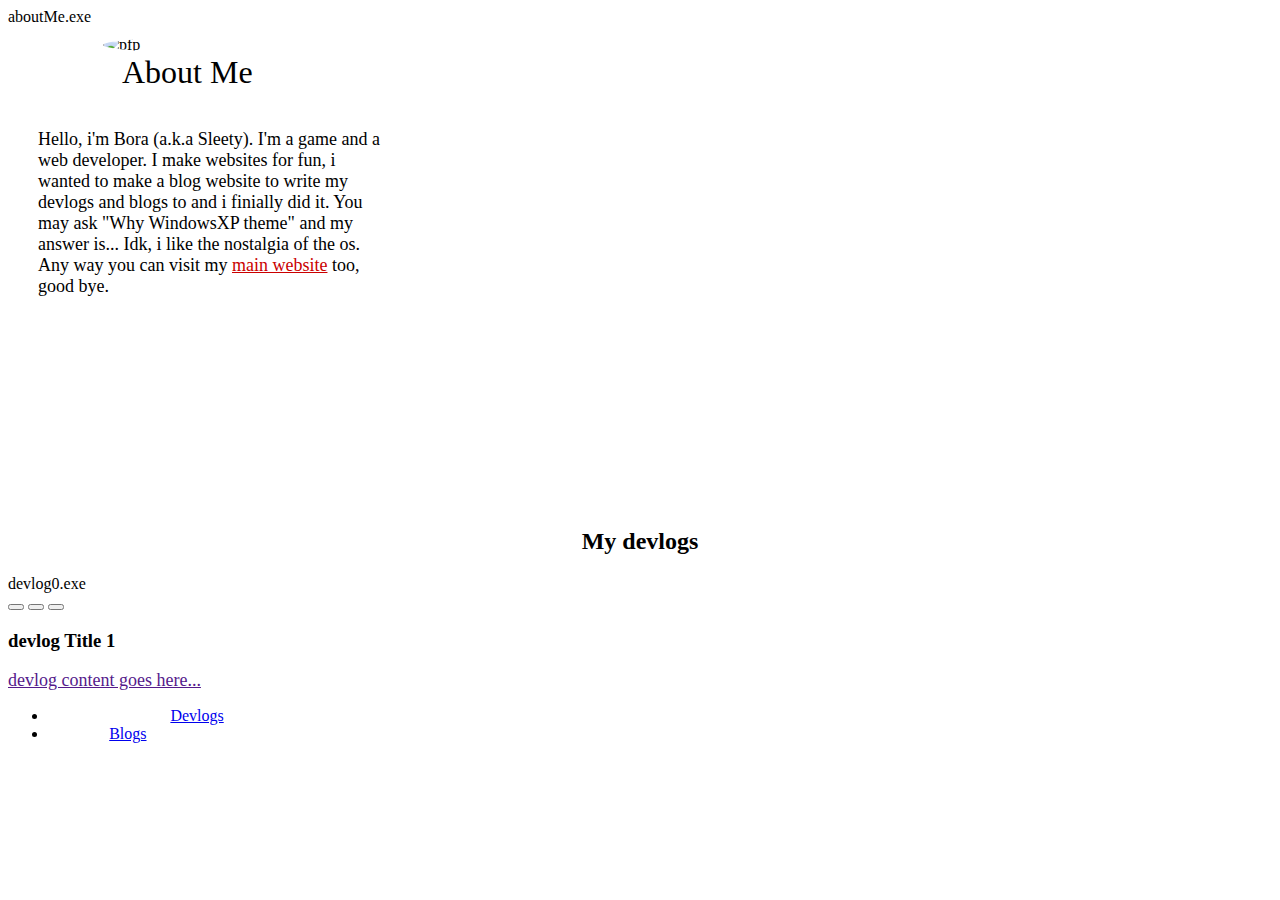
==== devlogs.html @ 3b61a54a "i think i did it to this too" ====
<!DOCTYPE html>
<html>
<head>
  <title>Sleety's devlogs</title>
  <link rel="stylesheet" href="https://unpkg.com/xp.css">
  <link rel="stylesheet" type="text/css" href="style.css">
</head>
<body>
  <div id="content">
    <aside id="sidebar" class="window" style="width: 400px; height: 500px;">
        <div class="title-bar">
            <div class="title-bar-text">aboutMe.exe</div>
        </div>
        <img src="/img/pfp.png" alt="pfp" style="border-radius: 50%; display: block; margin-left: 95px; margin-top: 10px; width: auto;">
        <a style="font-size:xx-large; margin-left: 28.5%; color: black;">About Me</a>
        <p style="font-size: large;padding:5%;margin-left: 10px; text-decoration: none;" class="abourmetext">Hello, i'm Bora (a.k.a Sleety). I'm a game and a web developer. I make websites for fun, i wanted to make a blog website to write my devlogs and blogs to and i finially did it. You may ask "Why WindowsXP theme" and my answer is... Idk, i like the nostalgia of the os. Any way you can visit my <a href="https://the-sleety.github.io/" style="color:rgb(202, 0, 0);">main website</a> too, good bye.</p>
    


    </aside>
    <main id="main">        
    <h2 style="text-align: center; ">My devlogs</h2>


        <!--devlogbox start-->
      <div class="window" style="width: auto;">
        <div class="title-bar">
          <div class="title-bar-text">devlog0.exe</div>
          <div class="title-bar-controls">
            <button aria-label="Minimize"></button>
            <button aria-label="Maximize"></button>
            <button aria-label="Close"></button>
          </div>
        </div>
        <div class="window-body">
          <div class="blog">
            <h3>devlog Title 1</h3>
                <p><a href="" style="font-size: large;">devlog content goes here...</a></p>        <!--Hello this is a comment i hope is not showing up just wanted to say that you can copy from devlog box start to end :D-->
            </div>
        </div>
      </div>
      <!--devlogBox end-->

    </main>
  </div>

  <div id="navbar">
    <ul>
      <li><a href="/devlogs.html" style="margin-left: 10%; font-size: medium;">Devlogs</a></li>
      <li><a href="/index.html" style="margin-left: 5%; font-size: medium;">Blogs</a></li>
    </ul>
  </div>

  <script src="script.js"></script>
</body>
</html>
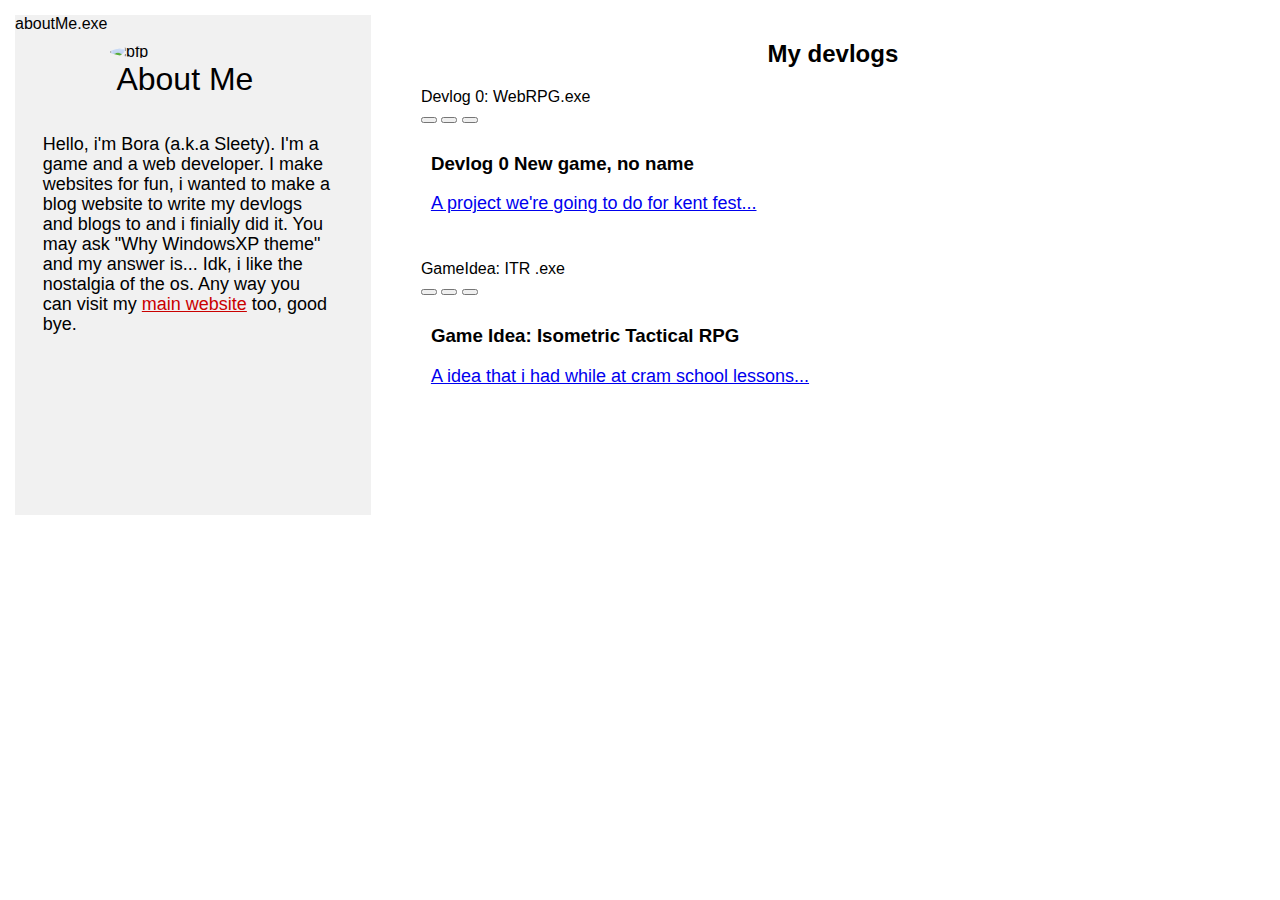
==== commit b03cc253: "new devlog" ====
--- a/devlogs.html
+++ b/devlogs.html
@@ -22,10 +22,29 @@
     <h2 style="text-align: center; ">My devlogs</h2>
 
 
+              <!--devlogbox start-->
+              <div class="window" style="width: auto;">
+                <div class="title-bar">
+                  <div class="title-bar-text">Devlog 0: WebRPG.exe</div>
+                  <div class="title-bar-controls">
+                    <button aria-label="Minimize"></button>
+                    <button aria-label="Maximize"></button>
+                    <button aria-label="Close"></button>
+                  </div>
+                </div>
+                <div class="window-body">
+                  <div class="blog">
+                    <h3>Devlog 0 New game, no name</h3>
+                        <p><a href="/Devlogs/WebRPG.html" style="font-size: large;">A project we're going to do for kent fest...</a></p>        <!--Hello this is a comment i hope is not showing up just wanted to say that you can copy from devlog box start to end :D-->
+                    </div>
+                </div>
+              </div>
+              <!--devlogBox end-->
+
         <!--devlogbox start-->
       <div class="window" style="width: auto;">
         <div class="title-bar">
-          <div class="title-bar-text">devlog0.exe</div>
+          <div class="title-bar-text">GameIdea: ITR .exe</div>
           <div class="title-bar-controls">
             <button aria-label="Minimize"></button>
             <button aria-label="Maximize"></button>
@@ -34,12 +53,14 @@
         </div>
         <div class="window-body">
           <div class="blog">
-            <h3>devlog Title 1</h3>
-                <p><a href="" style="font-size: large;">devlog content goes here...</a></p>        <!--Hello this is a comment i hope is not showing up just wanted to say that you can copy from devlog box start to end :D-->
+            <h3>Game Idea: Isometric Tactical RPG</h3>
+                <p><a href="/Devlogs/GameIdea.html" style="font-size: large;">A idea that i had while at cram school lessons...</a></p>        <!--Hello this is a comment i hope is not showing up just wanted to say that you can copy from devlog box start to end :D-->
             </div>
         </div>
       </div>
       <!--devlogBox end-->
+
+
 
     </main>
   </div>
--- a/style.css
+++ b/style.css
@@ -0,0 +1,67 @@
+body {
+    font-family: Arial, sans-serif;
+    margin: 0;
+    padding: 0;
+    background-image: url(/img/background.png);
+    background-size: auto;
+  }
+  
+  #content {
+    display: flex;
+  }
+  
+  #sidebar {
+    width: 25%;
+    background-color: #f1f1f1;
+    height: 300vh;
+  }
+
+
+  #main {
+    width: 75%;
+    padding: 20px;
+  }
+  
+  .window{
+    margin: 15px;
+  }
+
+  .blog {
+    margin-bottom: 20px;
+    padding: 10px;
+  }
+  
+  #navbar {
+    background-image: url(/img/winxp.jpeg);
+    color: #fff;
+    padding: 6.5px;
+    position: fixed;
+    bottom: 0;
+    width: 100%;
+
+  }
+  
+  #navbar ul {
+    list-style-type: none;
+    margin: 0;
+    padding: 0;
+  }
+  
+  #navbar ul li {
+    display: inline;
+    margin-right: 10px;
+  }
+  
+  #navbar ul li a {
+    color: #fff;
+    text-decoration: none;
+  }
+  
+  .abourmetext{
+    overflow: hidden;
+    box-sizing: content-box;
+    width: 290px;
+    line-height: 20px;
+    font-family: Helvetica, sans-serif;
+    max-lines: 3;
+  }
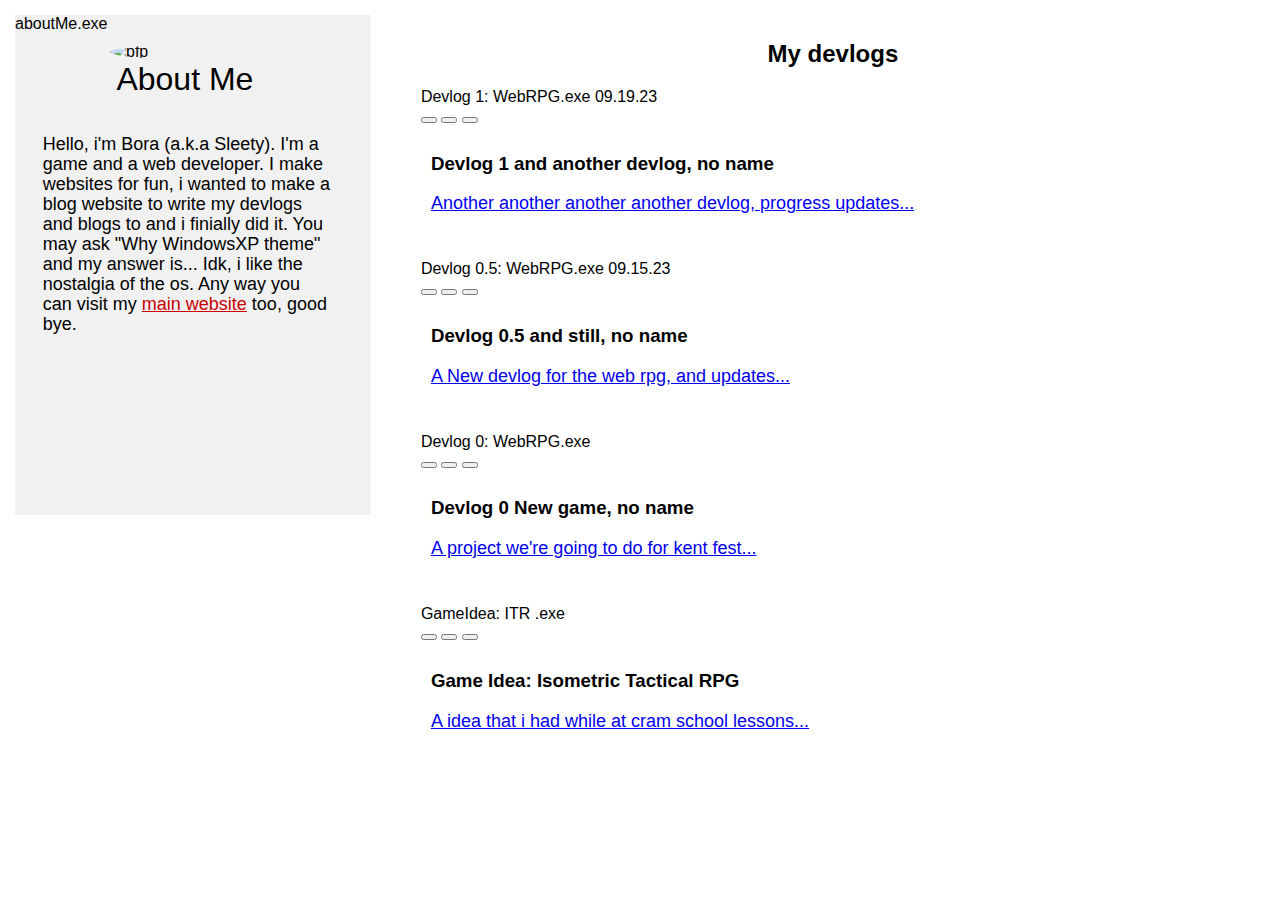
==== commit d46059e6: "added 2 new blogs to it." ====
--- a/devlogs.html
+++ b/devlogs.html
@@ -21,6 +21,43 @@
     <main id="main">        
     <h2 style="text-align: center; ">My devlogs</h2>
 
+              <!--devlogbox start-->
+              <div class="window" style="width: auto;">
+                <div class="title-bar">
+                  <div class="title-bar-text">Devlog 1: WebRPG.exe 09.19.23</div>
+                  <div class="title-bar-controls">
+                    <button aria-label="Minimize"></button>
+                    <button aria-label="Maximize"></button>
+                    <button aria-label="Close"></button>
+                  </div>
+                </div>
+                <div class="window-body">
+                  <div class="blog">
+                    <h3>Devlog 1 and another devlog, no name</h3>
+                        <p><a href="/Devlogs/WebRPG-1.html" style="font-size: large;">Another  another another another devlog, progress updates...</a></p>        <!--Hello this is a comment i hope is not showing up just wanted to say that you can copy from devlog box start to end :D-->
+                    </div>
+                </div>
+              </div>
+              <!--devlogBox end-->
+
+              <!--devlogbox start-->
+              <div class="window" style="width: auto;">
+                <div class="title-bar">
+                  <div class="title-bar-text">Devlog 0.5: WebRPG.exe 09.15.23</div>
+                  <div class="title-bar-controls">
+                    <button aria-label="Minimize"></button>
+                    <button aria-label="Maximize"></button>
+                    <button aria-label="Close"></button>
+                  </div>
+                </div>
+                <div class="window-body">
+                  <div class="blog">
+                    <h3>Devlog 0.5 and still, no name</h3>
+                        <p><a href="/Devlogs/WebRPG-0.5.html" style="font-size: large;">A New devlog for the web rpg, and updates...</a></p>        <!--Hello this is a comment i hope is not showing up just wanted to say that you can copy from devlog box start to end :D-->
+                    </div>
+                </div>
+              </div>
+              <!--devlogBox end-->
 
               <!--devlogbox start-->
               <div class="window" style="width: auto;">
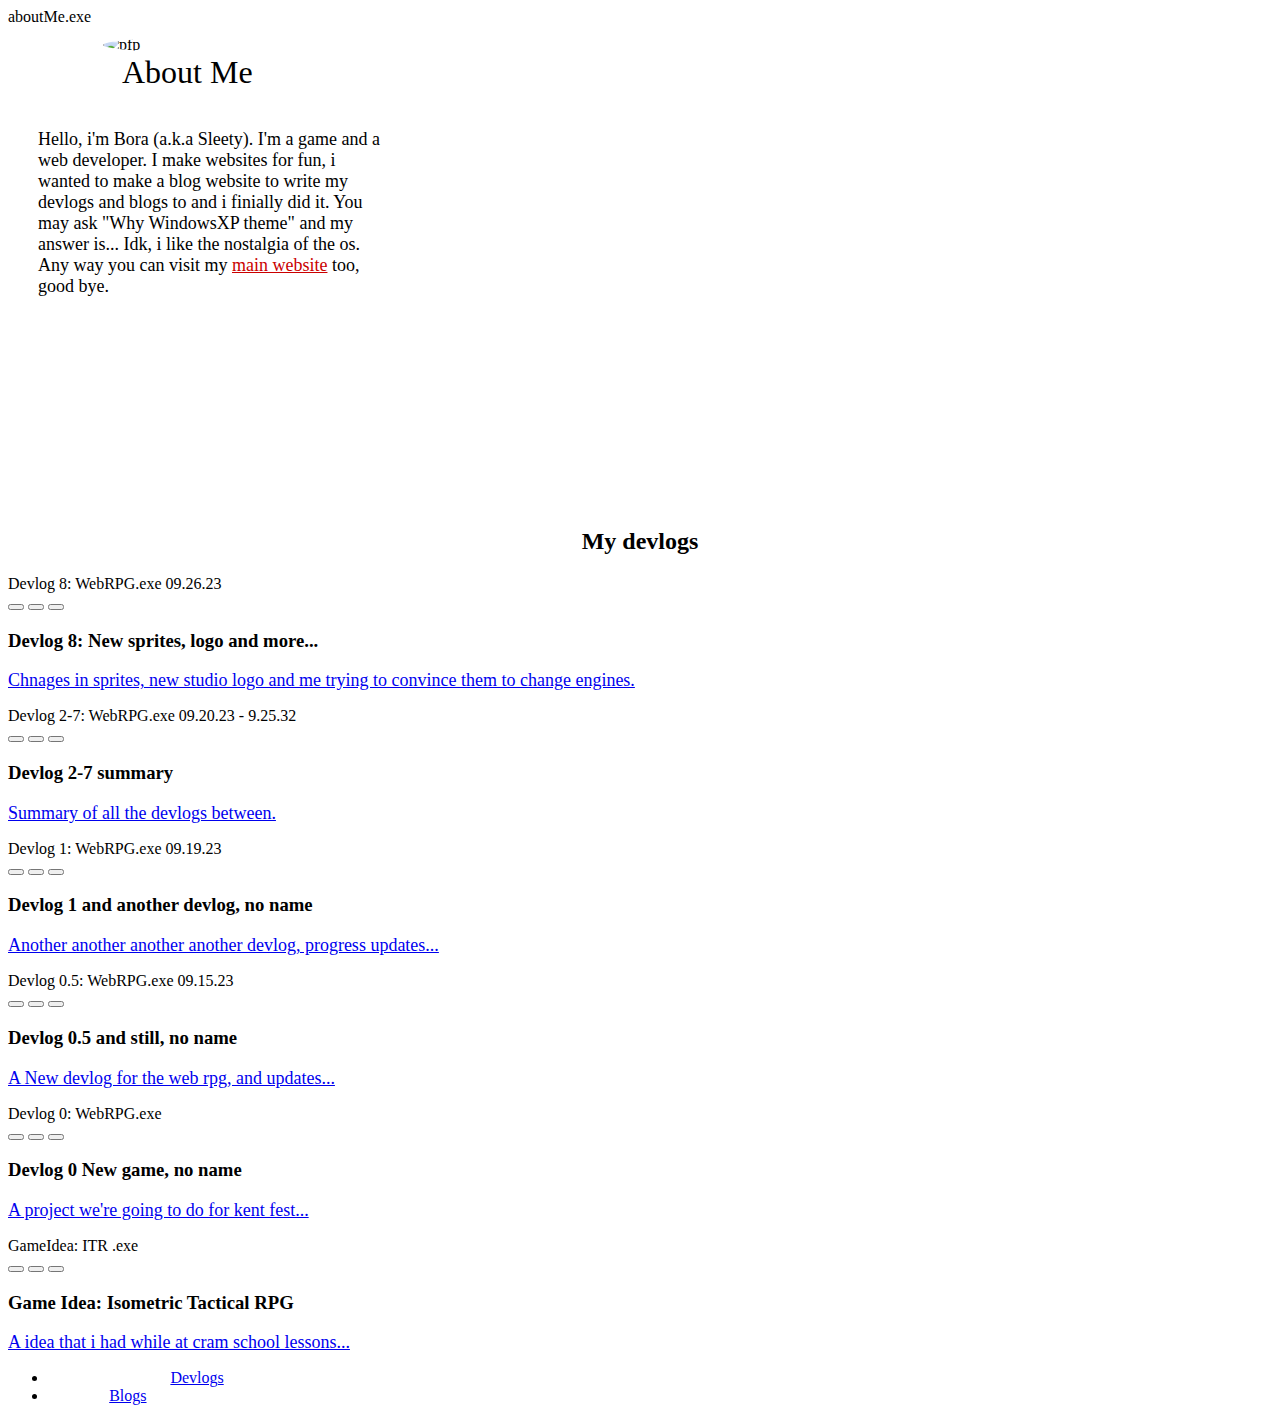
==== commit 65542659: "devlog 9:" ====
--- a/devlogs.html
+++ b/devlogs.html
@@ -3,7 +3,7 @@
 <head>
   <title>Sleety's devlogs</title>
   <link rel="stylesheet" href="https://unpkg.com/xp.css">
-  <link rel="stylesheet" type="text/css" href="style.css">
+  <link rel="stylesheet" type="text/css" href="BlogStyles.css">
 </head>
 <body>
   <div id="content">
@@ -20,6 +20,46 @@
     </aside>
     <main id="main">        
     <h2 style="text-align: center; ">My devlogs</h2>
+
+              <!--devlogbox start-->
+              <div class="window" style="width: auto;">
+                <div class="title-bar">
+                  <div class="title-bar-text">Devlog 8: WebRPG.exe 09.26.23</div>
+                  <div class="title-bar-controls">
+                    <button aria-label="Minimize"></button>
+                    <button aria-label="Maximize"></button>
+                    <button aria-label="Close"></button>
+                  </div>
+                </div>
+                <div class="window-body">
+                  <div class="blog">
+                    <h3>Devlog 8: New sprites, logo and more...</h3>
+                        <p><a href="/Devlogs/Devlog 8.html" style="font-size: large;">Chnages in sprites, new studio logo and me trying to convince them to change engines.</a></p>        <!--Hello this is a comment i hope is not showing up just wanted to say that you can copy from devlog box start to end :D-->
+                    </div>
+                </div>
+              </div>
+              <!--devlogBox end-->
+
+
+              <!--devlogbox start-->
+              <div class="window" style="width: auto;">
+                <div class="title-bar">
+                  <div class="title-bar-text">Devlog 2-7: WebRPG.exe 09.20.23 - 9.25.32</div>
+                  <div class="title-bar-controls">
+                    <button aria-label="Minimize"></button>
+                    <button aria-label="Maximize"></button>
+                    <button aria-label="Close"></button>
+                  </div>
+                </div>
+                <div class="window-body">
+                  <div class="blog">
+                    <h3>Devlog 2-7 summary</h3>
+                        <p><a href="/Devlogs/devlogs2-7Summary.html" style="font-size: large;">Summary of all the devlogs between.</a></p>        <!--Hello this is a comment i hope is not showing up just wanted to say that you can copy from devlog box start to end :D-->
+                    </div>
+                </div>
+              </div>
+              <!--devlogBox end-->
+
 
               <!--devlogbox start-->
               <div class="window" style="width: auto;">
@@ -105,7 +145,7 @@
   <div id="navbar">
     <ul>
       <li><a href="/devlogs.html" style="margin-left: 10%; font-size: medium;">Devlogs</a></li>
-      <li><a href="/index.html" style="margin-left: 5%; font-size: medium;">Blogs</a></li>
+      <li><a href="/anouncements.html" style="margin-left: 5%; font-size: medium;">Blogs</a></li>
     </ul>
   </div>
 
